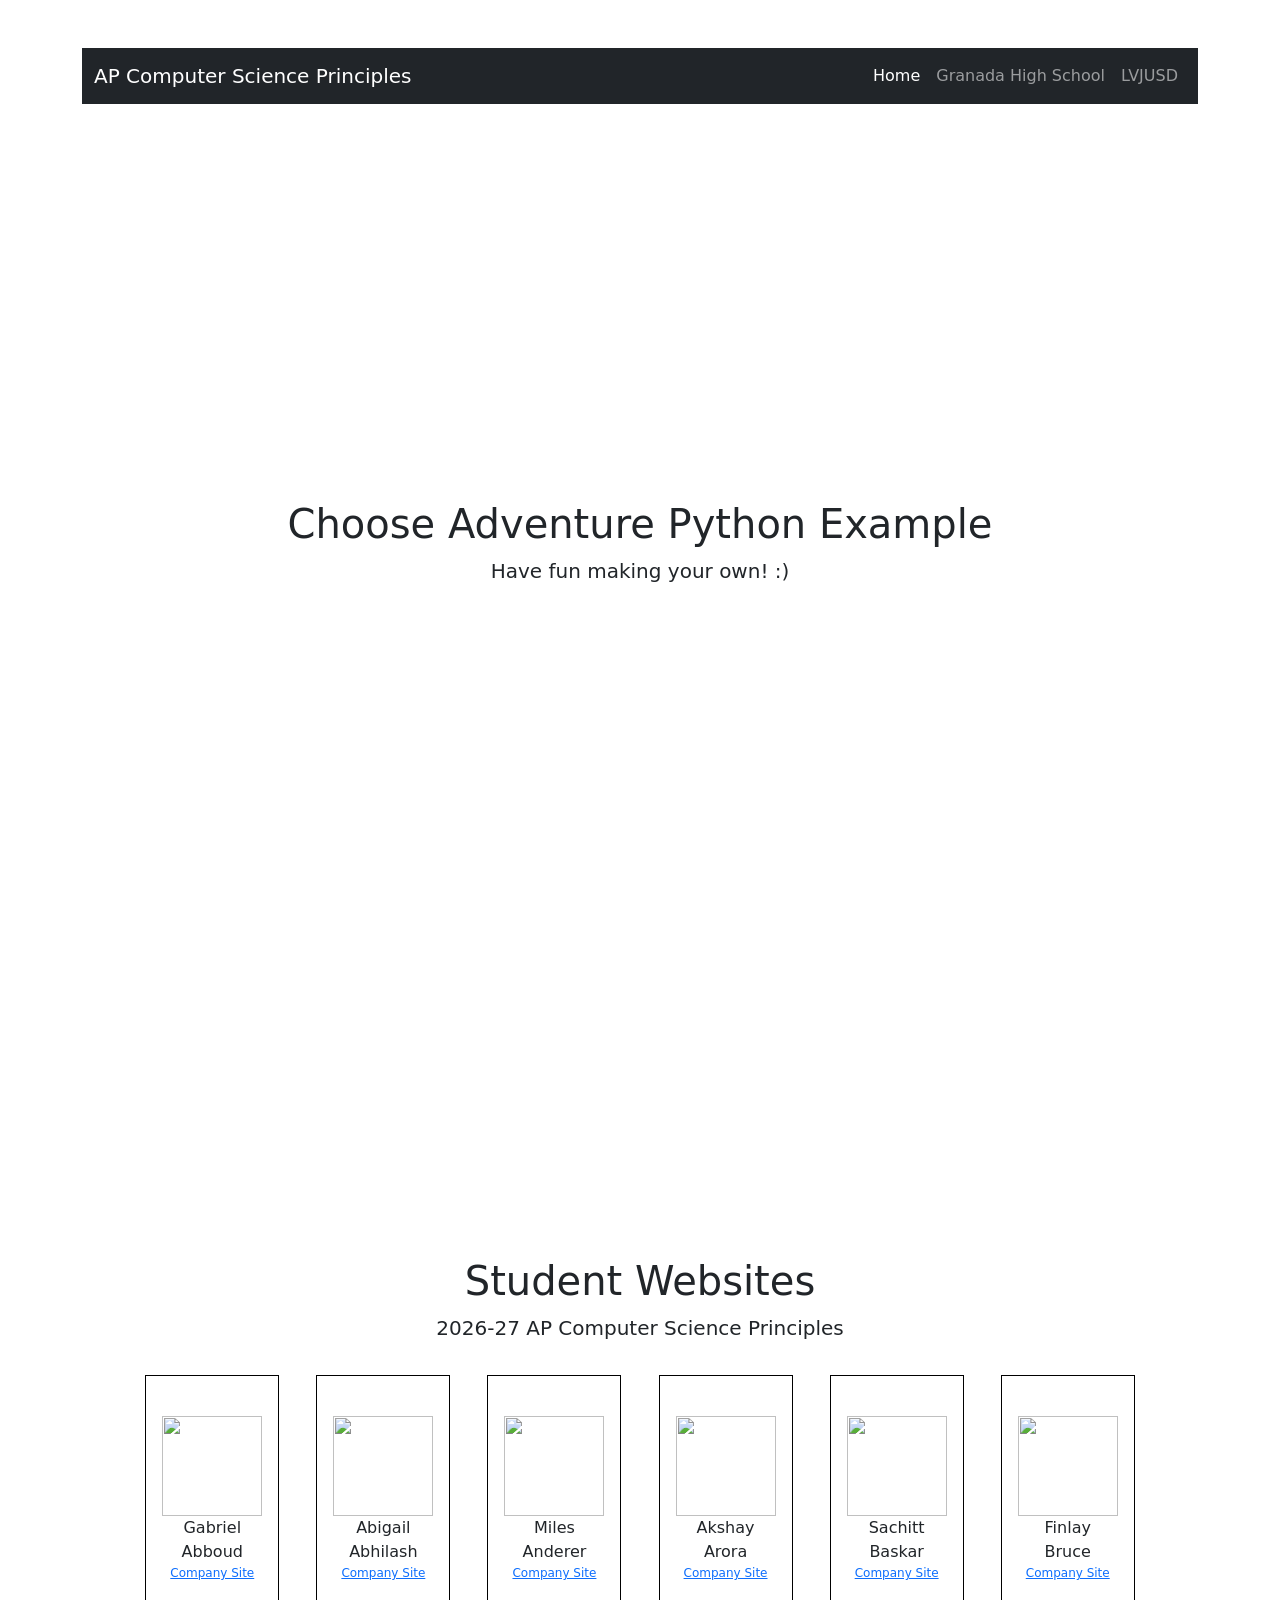
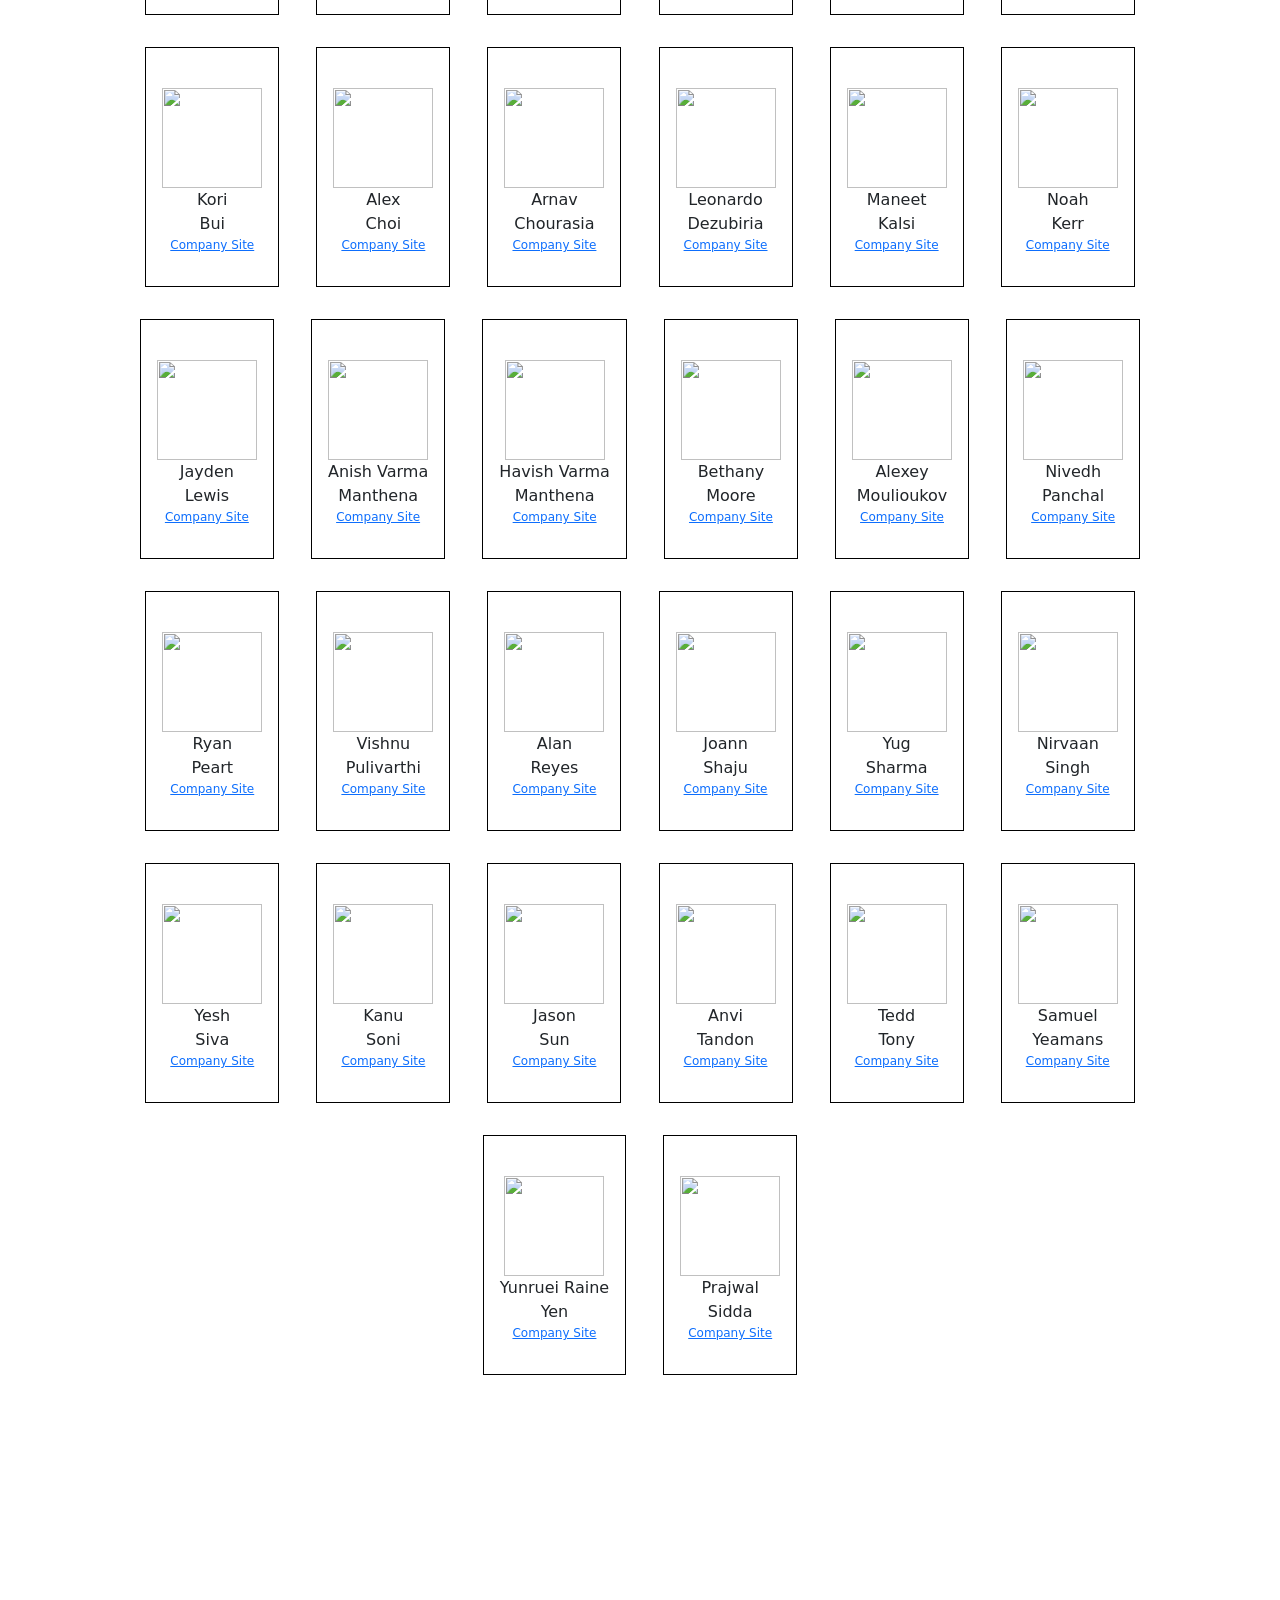
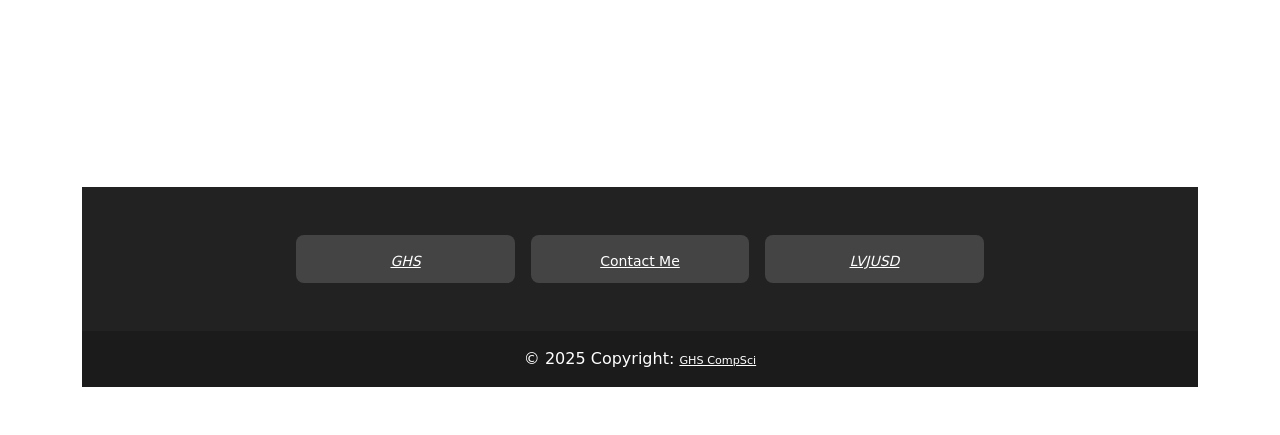
==== index.html @ 0749d77b "Update index.html" ====
<!doctype html>
<html lang="en">
  <head>
    <!-- Required meta tags -->
    <meta charset="utf-8">
    <meta name="viewport" content="width=device-width, initial-scale=1">

    <!-- Bootstrap CSS -->
    <link href="https://cdn.jsdelivr.net/npm/bootstrap@5.0.2/dist/css/bootstrap.min.css" rel="stylesheet" integrity="sha384-EVSTQN3/azprG1Anm3QDgpJLIm9Nao0Yz1ztcQTwFspd3yD65VohhpuuCOmLASjC" crossorigin="anonymous">
    
    <title> APCSP Student Websites</title>
    
        <link href="styles.css" rel="stylesheet">
     <link rel="icon" type="image/x-icon" href="https://codehs.com/uploads/260bf716583dcff7c9e928680b827b67">
  </head>
  
  
  <body class="container my-5">

        <!-- Responsive navbar-->
        <nav class="navbar navbar-expand-lg navbar-dark bg-dark">
            <div class="container">
                <a class="navbar-brand" href="#">AP Computer Science Principles</a>
                <button class="navbar-toggler" type="button" data-bs-toggle="collapse" data-bs-target="#navbarSupportedContent" aria-controls="navbarSupportedContent" aria-expanded="false" aria-label="Toggle navigation"><span class="navbar-toggler-icon"></span></button>
                <div class="collapse navbar-collapse" id="navbarSupportedContent">
                    <ul class="navbar-nav ms-auto mb-2 mb-lg-0">
                        <li class="nav-item"><a class="nav-link active" aria-current="page" href="https://sites.google.com/lvjusd.org/willis/home">Home</a></li>
                        <!--<li class="nav-item"><a class="nav-link" href="https://granadacs.codehs.me/previousYears">Previous Years</a></li>-->
                        <li class="nav-item"><a class="nav-link" href="https://www.livermoreschools.org/granadahigh">Granada High School</a></li>
                        <li class="nav-item"><a class="nav-link" href="https://www.livermoreschools.org/">LVJUSD</a></li>
                    </ul>
                </div>
            </div>
        </nav>
        
        
         
        
        <div class="parallax my-5">
        
        </div>
        
        
        
    <div class="container">    




      
    
    <center>


      <div class="text-center mt-5">
                <h1>Choose Adventure Python Example</h1>
                <p class="lead">Have fun making your own! :)</p>
                
            </div>

      <iframe src="https://trinket.strivemath.org/embed/python/1a2e09a6f8?outputOnly=true" width="100%" height="600" frameborder="0" marginwidth="0" marginheight="0" allowfullscreen></iframe>
        <div class="text-center mt-5">
                <h1>Student Websites</h1>
                <p class="lead">2026-27 AP Computer Science Principles</p>
                
            </div>
         

          <div class = "pic text-center m-3">
              <a href =  "https://gabriel4888.github.io/APCSPwebsite/" ><br>
                  <img src = "https://codehs.com/uploads/02cf5e8063f122d4cc6b2bf9e279287d" width = "100 px" height = "100 px">
              </a>
              <br>
              Gabriel<br>Abboud
              <a href="https://pixel-perfect-capture-7185.lovable.app">
                  <p style="font-size:12px;">Company Site</p>
              </a>
          </div>
          
          <div class = "pic text-center m-3">
              <a href =  "https://abby282.github.io/APCSPwebsite/" ><br>
                  <img src = "https://codehs.com/uploads/e8651427ff3107e7823026f9c52aae89" width = "100 px" height = "100 px">
              </a>
              <br>
              Abigail<br>Abhilash
              <a href="https://loupe-jewelry.surge.sh/index.html ">
                  <p style="font-size:12px;">Company Site</p>
              </a>
          </div>
          
          <div class = "pic text-center m-3">
              <a href =  "https://houstonsproblem.github.io/APCSPWebsite/" ><br>
                  <img src = "https://codehs.com/uploads/189a9bb1a7196c01814d406f9740e86a" width = "100 px" height = "100 px">
              </a>
              <br>
              Miles<br>Anderer
              <a href="https://potato-website-15495627.codehs.me/index.html">
                  <p style="font-size:12px;">Company Site</p>
              </a>
          </div>
          
          <div class = "pic text-center m-3">
              <a href =  "https://cashakshay.github.io/APCSPwebsite/" ><br>
                  <img src = "https://codehs.com/uploads/dd9727e925d64eddc210a76b152dfc08" width = "100 px" height = "100 px">
              </a>
              <br>
              Akshay<br>Arora
              <a href="https://cashakshay.github.io/Florian_Lefevre/ ">
                  <p style="font-size:12px;">Company Site</p>
              </a>
          </div>
          
          <div class = "pic text-center m-3">
              <a href =  "https://sachitt11.github.io/APCSPwebsite/" ><br>
                  <img src = "https://codehs.com/uploads/03f4976f5c60a3731e97702c95d3ed58" width = "100 px" height = "100 px">
              </a>
              <br>
              Sachitt<br>Baskar
              <a href="velora-learn.lovable.app">
                  <p style="font-size:12px;">Company Site</p>
              </a>
          </div>
          
          <div class = "pic text-center m-3">
              <a href =  "https://Seclart.github.io/APCSPwebsite/" ><br>
                  <img src = "https://codehs.com/uploads/35b50869cdb82bfd3e4e8c8fb19cc699" width = "100 px" height = "100 px">
              </a>
              <br>
              Finlay<br>Bruce
              <a href="https://potato-website-15495627.codehs.me/index.html">
                  <p style="font-size:12px;">Company Site</p>
              </a>
          </div>
          
          <div class = "pic text-center m-3">
              <a href =  "https://korib12.github.io/APCSPwebsite/" ><br>
                  <img src = "https://codehs.com/uploads/90784df0fb73fb841cbe8e6a67ae622a" width = "100 px" height = "100 px">
              </a>
              <br>
              Kori<br>Bui<br>
              <a href="https://pixel-perfect-capture-0454.lovable.app">
                  <p style="font-size:12px;">Company Site</p>
              </a>
          </div>
          
          <div class = "pic text-center m-3">
              <a href =  "https://northsentinelisland.github.io/APCSP/ " ><br>
                  <img src = "https://codehs.com/uploads/d11c15dc56feb62e4e7dd07e6ef110f8" width = "100 px" height = "100 px">
              </a>
              <br>
              Alex<br>Choi<br>
              <a href="https://alex-project-studio.thedudeguyone.chatgpt.site/">
                  <p style="font-size:12px;">Company Site</p>
              </a>
          </div>
          
          <div class = "pic text-center m-3">
              <a href =  "https://arnavchourasia-alt.github.io/APCSPwebsite/" ><br>
                  <img src = "https://codehs.com/uploads/7cf60f5b5650df5ae0bbf6dc291f3b3f" width = "100 px" height = "100 px">
              </a>
              <br>
              Arnav<br>Chourasia<br>
              <a href="https://6ad1b0fd1453c586a9da4205--skyhawkbackpack.netlify.app/">
                  <p style="font-size:12px;">Company Site</p>
              </a>
          </div>
          
          <div class = "pic text-center m-3">
              <a href =  "https://leonardodezcodehsme-17570199.codehs.me/index.html" ><br>
                  <img src = "https://codehs.com/uploads/1e8ac738c306394b83be31f4c3bedf6c" width = "100 px" height = "100 px">
              </a>
              <br>
              Leonardo<br>Dezubiria<br>
              <a href="https://monterey-sea-watch.lovable.app">
                  <p style="font-size:12px;">Company Site</p>
              </a>
          </div>
          
          <div class = "pic text-center m-3">
              <a href =  "https://github.com/Splec/APCSPWEBSITE" ><br>
                  <img src = "https://codehs.com/uploads/a406b1c2dffc3bc726c35463a833a916" width = "100 px" height = "100 px">
              </a>
              <br>
              Maneet<br>Kalsi<br>
              <a href="https://pulse-stride-forge.lovable.app">
                  <p style="font-size:12px;">Company Site</p>
              </a>
          </div>
          
          <div class = "pic text-center m-3">
              <a href =  "https://sudo-nlink.github.io/APCSPwebsite/" ><br>
                  <img src = "https://codehs.com/uploads/563f7c6ec3ba0567363b879375a4a222" width = "100 px" height = "100 px">
              </a>
              <br>
              Noah<br>Kerr<br>
              <a href="https://deskdrop-shop-app.lovable.app">
                  <p style="font-size:12px;">Company Site</p>
              </a>
          </div>
          
          <div class = "pic text-center m-3">
              <a href =  "https://jaydenlewis9.github.io/APCSPwebsite/" ><br>
                  <img src = "https://codehs.com/uploads/b3d394c2a65950506a50a38a367d0805" width = "100 px" height = "100 px">
              </a>
              <br>
              Jayden<br>Lewis<br>
              <a href="https://jaydens-flowers.lovable.app/">
                  <p style="font-size:12px;">Company Site</p>
              </a>
          </div>
          
          <div class = "pic text-center m-3">
              <a href =  "https://anishmanthena123.github.io/AP-CSP/" ><br>
                  <img src = "https://codehs.com/uploads/af47284c2b4555b7795d5a26a6a2e0a4" width = "100 px" height = "100 px">
              </a>
              <br>
              Anish Varma<br>Manthena<br>
              <a href="https://anishmanthena123.github.io/AI-CSP-/">
                  <p style="font-size:12px;">Company Site</p>
              </a>
          </div>
          
          <div class = "pic text-center m-3">
              <a href =  "https://havishmanthena.github.io/APCSPwebsite/ " ><br>
                  <img src = "https://codehs.com/uploads/78430890a5dca43bdaaccb4c65d2e7fc " width = "100 px" height = "100 px">
              </a>
              <br>
              Havish Varma<br>Manthena<br>
              <a href="https://havishmanthena.github.io/nexus-ai/">
                  <p style="font-size:12px;">Company Site</p>
              </a>
          </div>
          
          <div class = "pic text-center m-3">
              <a href =  "https://CT6449.github.io/APCSPwebsite" ><br>
                  <img src = "https://codehs.com/uploads/fd2d5d7b155b734f062b4e59a9345b31" width = "100 px" height = "100 px">
              </a>
              <br>
              Bethany<br>Moore<br>
              <a href="https://potato-website-15495627.codehs.me/index.html">
                  <p style="font-size:12px;">Company Site</p>
              </a>
          </div>
          
          <div class = "pic text-center m-3">
              <a href =  "https://alexeymoulioukov.github.io/APCSPwebsite/" ><br>
                  <img src = "https://codehs.com/uploads/1e8ac738c306394b83be31f4c3bedf6c" width = "100 px" height = "100 px">
              </a>
              <br>
              Alexey<br>Moulioukov<br>
              <a href="alexeymoulioukov.github.io/the-club-livermore">
                  <p style="font-size:12px;">Company Site</p>
              </a>
          </div>
          
          <div class = "pic text-center m-3">
              <a href =  "https://big-n85.github.io/APCSPwebsite/" ><br>
                  <img src = "https://codehs.com/uploads/539eeea50913bf10475e3539074aeec8" width = "100 px" height = "100 px">
              </a>
              <br>
              Nivedh<br>Panchal<br>
              <a href="https://big-n85.github.io/AeroLab/">
                  <p style="font-size:12px;">Company Site</p>
              </a>
          </div>
          
          <div class = "pic text-center m-3">
              <a href =  "https://ryan-peart87.github.io/APCSP-Website/ " ><br>
                  <img src = "https://codehs.com/uploads/02fa2aacb30342fd7bfd6a255d07ca1e" width = "100 px" height = "100 px">
              </a>
              <br>
              Ryan<br>Peart<br>
              <a href="https://run-ready-portal.lovable.app">
                  <p style="font-size:12px;">Company Site</p>
              </a>
          </div>
          
          <div class = "pic text-center m-3">
              <a href =  "https://vp16crypt.github.io/APCSPwebsite/" ><br>
                  <img src = "https://codehs.com/uploads/de66f515130d7754b33cb535a3f355fb" width = "100 px" height = "100 px">
              </a>
              <br>
              Vishnu<br>Pulivarthi<br>
              <a href="https://eco-swish-play.lovable.app">
                  <p style="font-size:12px;">Company Site</p>
              </a>
          </div>
          
          <div class = "pic text-center m-3">
              <a href =  "https://alanr789.github.io/APCSPwebsite/" ><br>
                  <img src = "https://codehs.com/uploads/dc5af994143a38bc581f7ca6274b8700" width = "100 px" height = "100 px">
              </a>
              <br>
              Alan<br>Reyes<br>
              <a href="https://hungry-hubs-web.lovable.app">
                  <p style="font-size:12px;">Company Site</p>
              </a>
          </div>
          
          <div class = "pic text-center m-3">
              <a href =  "https://j-s10.github.io/APCSPwebsite/" ><br>
                  <img src = "https://codehs.com/uploads/9cefd37bedeead2f1ed664e26999224f" width = "100 px" height = "100 px">
              </a>
              <br>
              Joann<br>Shaju<br>
              <a href="https://crisp-landing-pad.lovable.app/contact">
                  <p style="font-size:12px;">Company Site</p>
              </a>
          </div>
          
          <div class = "pic text-center m-3">
              <a href =  "https://sharmayug26-png.github.io/APCSPwebsite/" ><br>
                  <img src = "https://codehs.com/uploads/329af28db86fb731fbf8623990104bdb" width = "100 px" height = "100 px">
              </a>
              <br>
              Yug<br>Sharma<br>
              <a href="https://chess-cornerstone-connect.lovable.app/">
                  <p style="font-size:12px;">Company Site</p>
              </a>
          </div>
          
          <div class = "pic text-center m-3">
              <a href =  "https://nirwewe28.github.io/APCSPWebsite/" ><br>
                  <img src = "https://codehs.com/uploads/5f92d1bccbd34bd2d4e6a88f702e09ed" width = "100 px" height = "100 px">
              </a>
              <br>
              Nirvaan<br>Singh<br>
              <a href="https://core-compute-showcase.lovable.app/">
                  <p style="font-size:12px;">Company Site</p>
              </a>
          </div>
          
          <div class = "pic text-center m-3">
              <a href =  "https://yeshgod7708.github.io/APCSPwebsite/" ><br>
                  <img src = "https://codehs.com/uploads/049de01ecf555fa64d90e5599ba0fba1" width = "100 px" height = "100 px">
              </a>
              <br>
              Yesh<br>Siva<br>
              <a href="https://insomniac-city.lovable.app">
                  <p style="font-size:12px;">Company Site</p>
              </a>
          </div>
          
          <div class = "pic text-center m-3">
              <a href =  "https://kanuson.github.io/APCSPwebsite/" ><br>
                  <img src = " https://codehs.com/uploads/f61203e5b70e50c6a9826dc94be6d1a2" width = "100 px" height = "100 px">
              </a>
              <br>
              Kanu<br>Soni<br>
              <a href="https://potato-website-15495627.codehs.me/index.html">
                  <p style="font-size:12px;">Company Site</p>
              </a>
          </div>
          
          <div class = "pic text-center m-3">
              <a href =  "https://ewfioj.github.io/APCSP-website/" ><br>
                  <img src = "https://codehs.com/uploads/bf122337c9e7ca34dc414cf9b5e515fe" width = "100 px" height = "100 px">
              </a>
              <br>
              Jason<br>Sun<br>
              <a href="https://dirt-deep-dive.lovable.app">
                  <p style="font-size:12px;">Company Site</p>
              </a>
          </div>
          
          <div class = "pic text-center m-3">
              <a href =  "https://anviaishvi.github.io/APCSPwebsite-/" ><br>
                  <img src = "https://codehs.com/uploads/3baa25bd7d8b519b087165500564ea56" width = "100 px" height = "100 px">
              </a>
              <br>
              Anvi<br>Tandon<br>
              <a href="https://wag-care-central.lovable.app">
                  <p style="font-size:12px;">Company Site</p>
              </a>
          </div>
          
          <div class = "pic text-center m-3">
              <a href =  "https://bruhiamnotputtingausername.github.io/APCSP-website/" ><br>
                  <img src = "https://codehs.com/uploads/7b370df429898dc71d28f61edd88065c" width = "100 px" height = "100 px">
              </a>
              <br>
              Tedd<br>Tony<br>
              <a href="https://bruhiamnotputtingausername.github.io/APCSP-AISite/compare.html">
                  <p style="font-size:12px;">Company Site</p>
              </a>
          </div>
          
          <div class = "pic text-center m-3">
              <a href =  "https://SamYeamans1.github.io/APCSPwebsite/" ><br>
                  <img src = "https://codehs.com/uploads/33b116a2800402d7a5c50436cf5d8431" width = "100 px" height = "100 px">
              </a>
              <br>
              Samuel<br>Yeamans<br>
              <a href="https://italian-treats-hub.lovable.app">
                  <p style="font-size:12px;">Company Site</p>
              </a>
          </div>
          
          <div class = "pic text-center m-3">
              <a href =  "https://raine-yen.github.io/ghs/" ><br>
                  <img src = "https://codehs.com/uploads/2042787e1cdf7877e87261e2cd79dbee" width = "100 px" height = "100 px">
              </a>
              <br>
              Yunruei Raine<br>Yen<br>
              <a href="https://potato-website-15495627.codehs.me/index.html">
                  <p style="font-size:12px;">Company Site</p>
              </a>
          </div>

          <div class = "pic text-center m-3">
              <a href =  "https://bluelagoon9852.github.io/APCSP-Website/" ><br>
                  <img src = "https://codehs.com/uploads/9de60f9440e0bd759f7b79d7dabeba4d" width = "100 px" height = "100 px">
              </a>
              <br>
              Prajwal<br>Sidda<br>
              <a href="https://can-do-finder-46.lovable.app">
                  <p style="font-size:12px;">Company Site</p>
              </a>
          </div>

              
                
                
</center>


            
            
            
            
            
        
            
            
            
            
        </div>
        
        
        <div class="parallax my-5">
        
        </div>
        
        

        
        
        <div>

              <footer class="text-center text-lg-start" style="background-color: #222222">
                <div class="container d-flex justify-content-center py-5">
                  <button type="button" class="btn btn-white btn-lg btn-floating mx-2" style="background-color: #444444;">
                    <a href="https://www.livermoreschools.org/granadahigh"><i class="fab fa-facebook-f">GHS</i>  </a> 
                  </button>
                  <button type="button" class="btn btn-white btn-lg btn-floating mx-2" style="background-color: #444444;">
                    <a href = "mailto: kwillis@lvjusd.org">Contact Me</a>
                  </button>
                  <button type="button" class="btn btn-white btn-lg btn-floating mx-2" style="background-color: #444444;">
                    <a href="https://www.livermoreschools.org/"><i class="fab fa-instagram">LVJUSD</i> </a> 
                  </button>
                
                </div>
            
                <!-- Copyright -->
                <div class="text-center text-white p-3" style="background-color: rgba(0, 0, 0, 0.2);">
                  © 2025 Copyright:
                  <a class="text-white" href="https://sites.google.com/lvjusd.org/willis/home">GHS CompSci</a>
                </div>
                <!-- Copyright -->
              </footer>
  
        </div>
<!-- End of .container -->
        
        
        <!-- Bootstrap core JS-->
        <script src="https://cdn.jsdelivr.net/npm/bootstrap@5.2.3/dist/js/bootstrap.bundle.min.js"></script>
        <!-- Core theme JS-->
        
    </body>

</html>
---- styles.css ----
button,input{
    
    
    width: 20%;
}
body{
   background-color: white;
}

label {display: block;}


form {
  border-radius: 5px;
  background-color: #f2f2f2;
  padding: 20px;
}


input[type=email], select {
  width: 100%;
  padding: 12px;
  margin: 8px 0;
  display: inline-block;
  border: 1px solid #ccc;
  border-radius: 4px;
  box-sizing: border-box;
}

input[type=submit] {
  width: 100%;
  background-color: #4CAF50;
  color: white;
  padding: 14px;
  margin: 8px 0;
  border: none;
  border-radius: 4px;
  cursor: pointer;
}

textarea[name=message] {
  width: 100%;
  background-color: white;
  color: black;
  padding: 14px;
  margin: 8px 0;
  border: none;
  border-radius: 4px;
  cursor: pointer;
}

input[type=submit]:hover {
  background-color: #45a049;
}

video{
    width: 100px;
    height:94px;
    
    border-radius: 11px;
}

table{/* This is for the table in the chatroom */
    border: 1px solid black;
    width:80%;
    margin:auto;
}

th:first-child {  /* This is for the first header in the table */
    width:10%;
    background-color: #eeeeee;
}
  
th:nth-child(2) { /* This is for the second header in the table */
    width:90%;
    text-align: left;
    padding-left: 3%;
}

td:first-child {  /* This is for the first column in the table */
    width:10%;
    background-color: #eeeeee;
    text-align: left;
    padding-left:20px;
}
  
td:nth-child(2) {  /* This is for the second column in the table */
    width:90%;
    text-align: left;
    padding-left: 3%;
}

.chatroomText{  /* This is for the Welcome and the textbox to enter a msg*/
    width:80%;
    margin:auto;
    text-align: left;
}












.parallax{
    background-image: url("https://codehs.com/uploads/874bda2f0d4e29a04019eabb8e223c89");
    background-position: center top;
    min-height: 300px;
    background-repeat: no-repeat;
    background-size: 100%;
    background-attachment: fixed;
    
    text-align: center;
    
}

footer a{
    color: white;
    font-size: 70%;
    text-align:center;
}


















.pic{
    display: inline-block;
    padding: 1em;
    border: 1px solid black;
    
}

.pics{
    margin: auto;
    width: 80%;
    margin-bottom: 10px;
    text-align:center;
  
 }
 
 
 .parallax8 {
  /* The image used */
  background-image: url("https://codehs.com/uploads/f0f796bc400d45a15ad494f02713ef83");

  /* Set a specific height */
  min-height: 500px;

  /* Create the parallax scrolling effect */
  background-attachment: fixed;
  background-position: center;
  background-repeat: no-repeat;
  background-size: cover;
}




@media only screen and (max-width: 980px) {
 
  
     body{
         
         background-color: black;
         color: white;
     }
    .parallax{
          background-attachment: scroll; 
    }
  
     .pic{
        
        border: 1px solid white;
        
    }
    
   
}
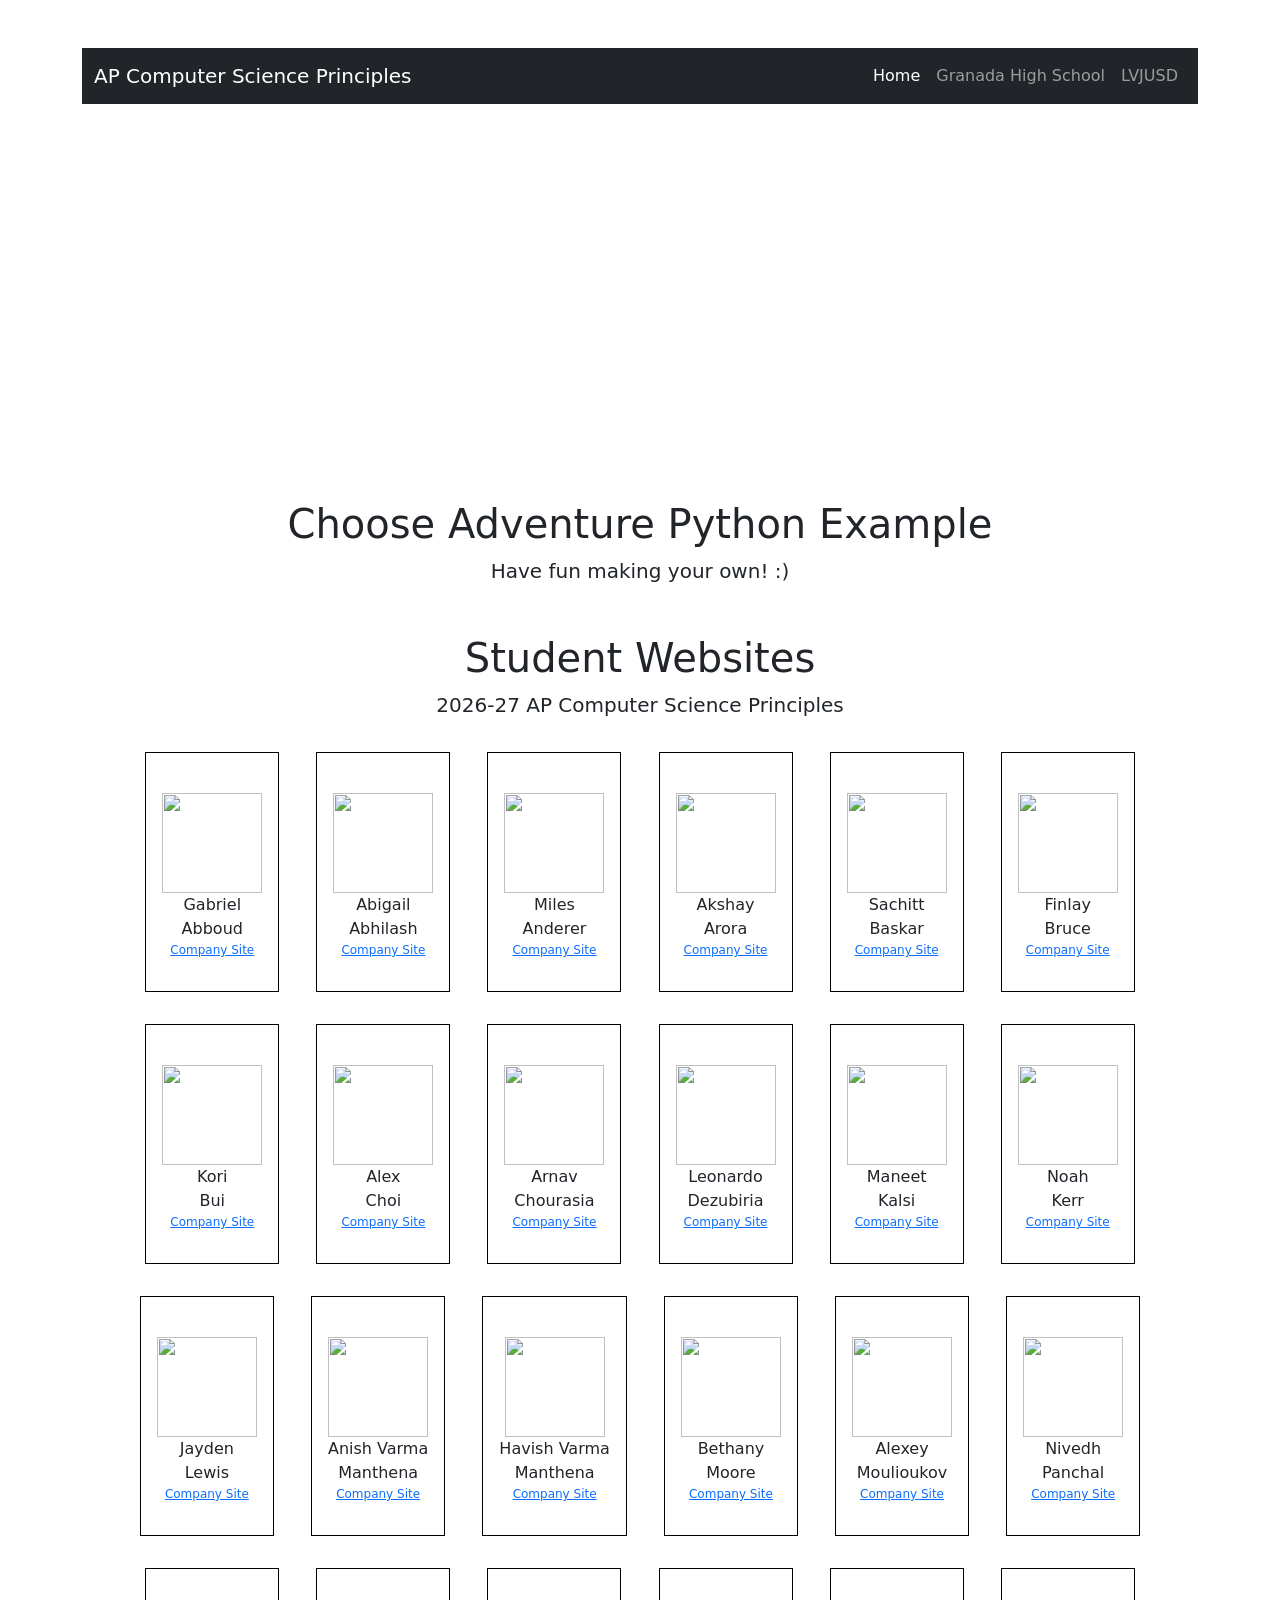
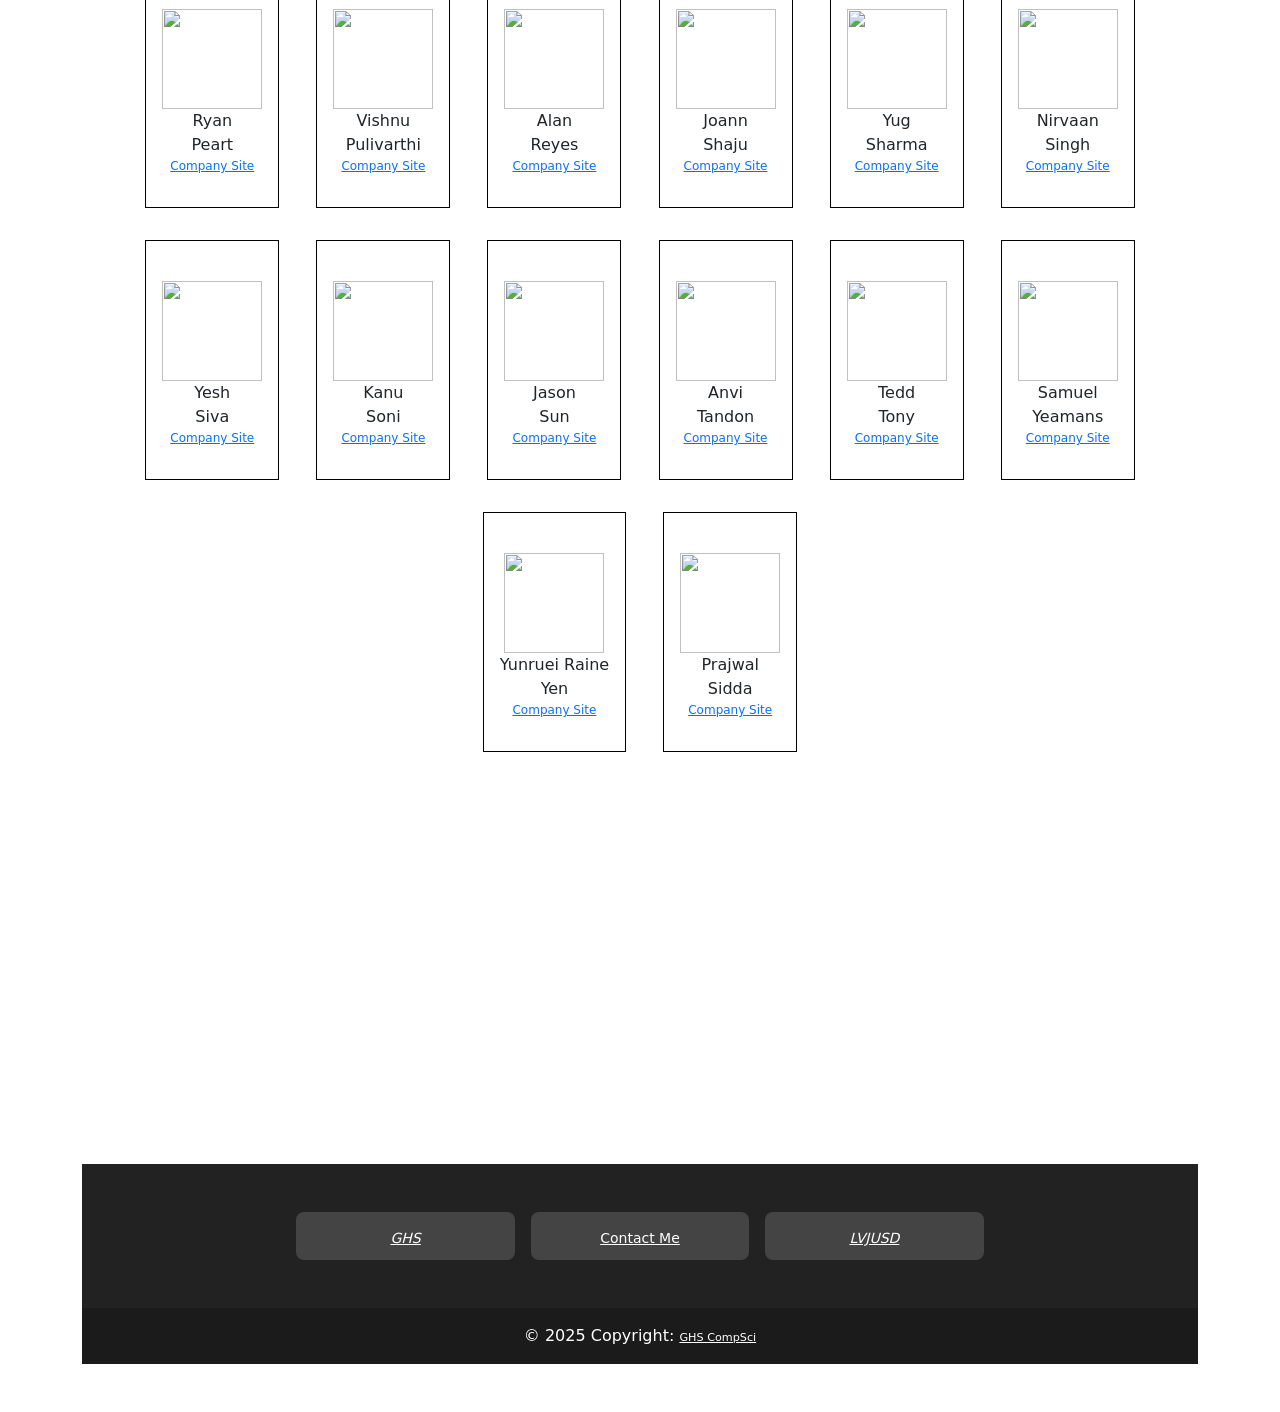
==== commit a006d4ff: "Update index.html" ====
--- a/index.html
+++ b/index.html
@@ -58,8 +58,7 @@
                 
             </div>
 
-      <iframe src="https://trinket.strivemath.org/embed/python/1a2e09a6f8?outputOnly=true" width="100%" height="600" frameborder="0" marginwidth="0" marginheight="0" allowfullscreen></iframe>
-        <div class="text-center mt-5">
+    <div class="text-center mt-5">
                 <h1>Student Websites</h1>
                 <p class="lead">2026-27 AP Computer Science Principles</p>
                 
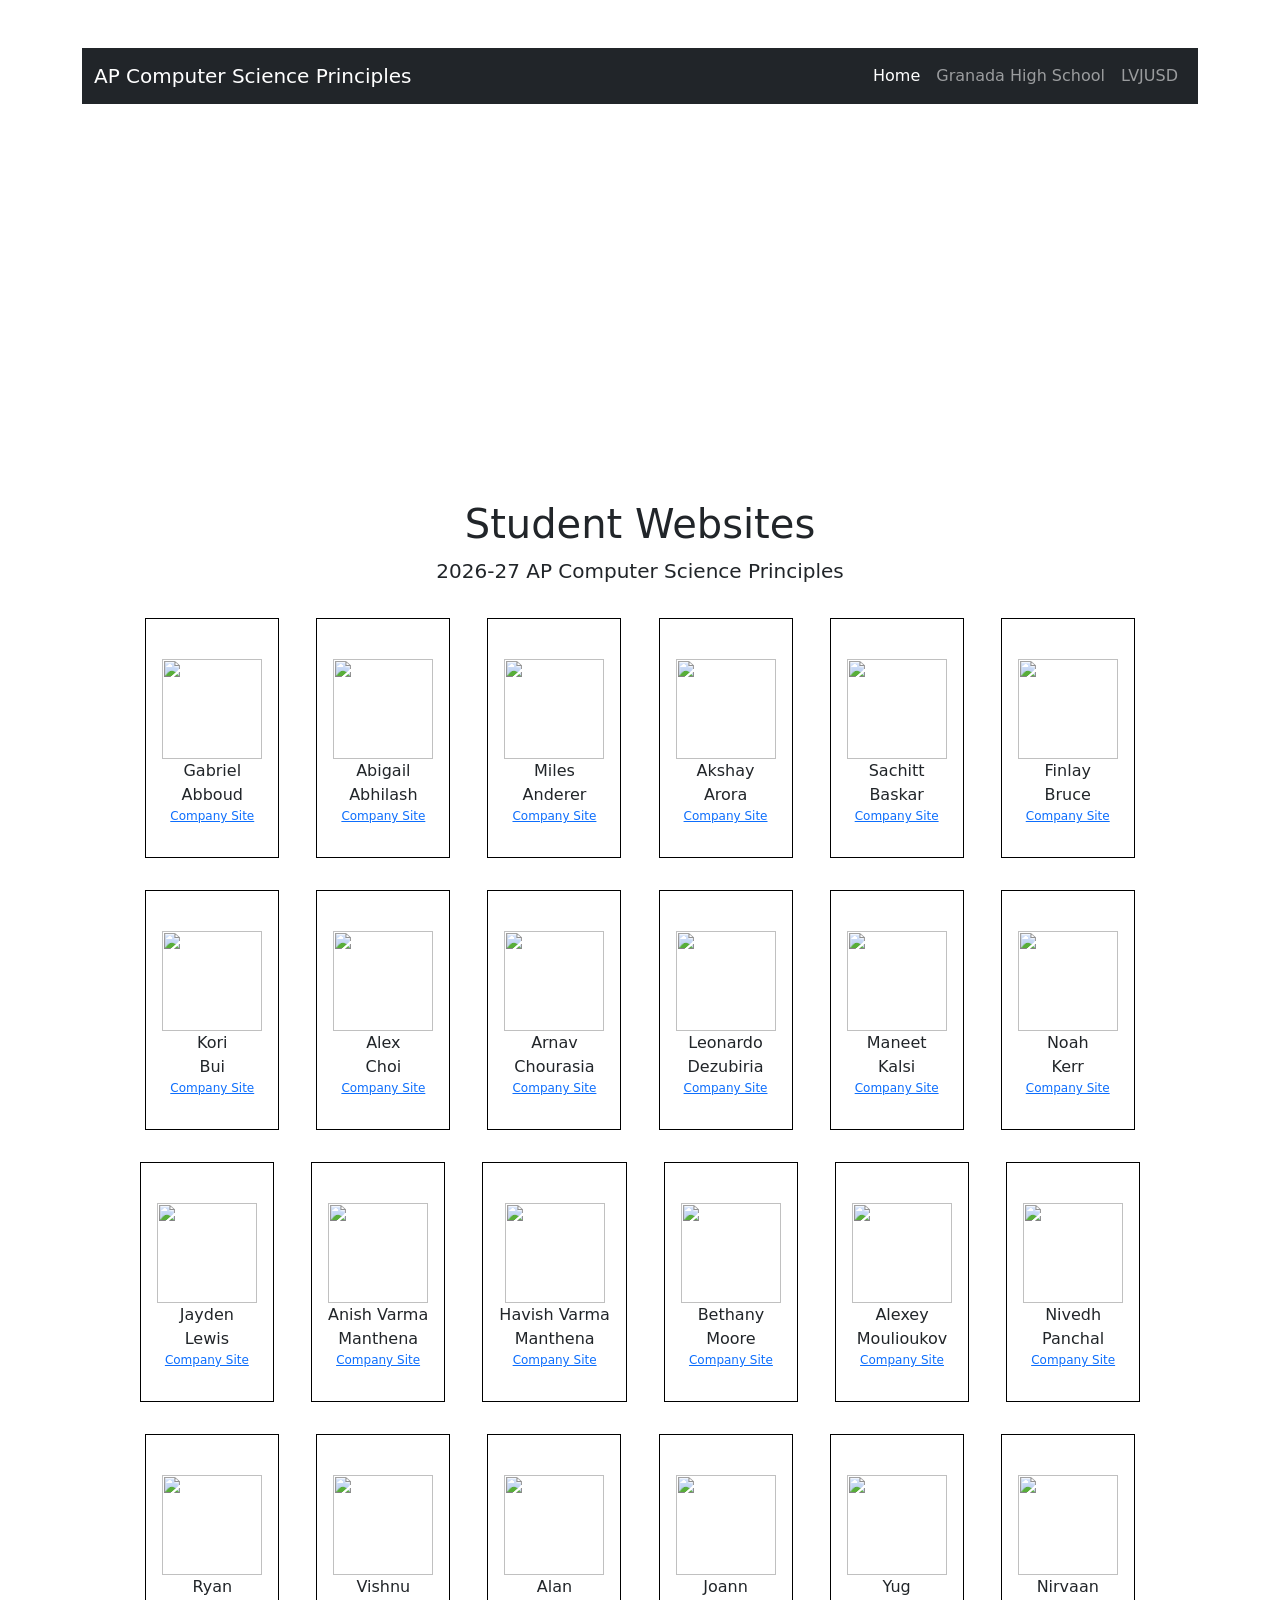
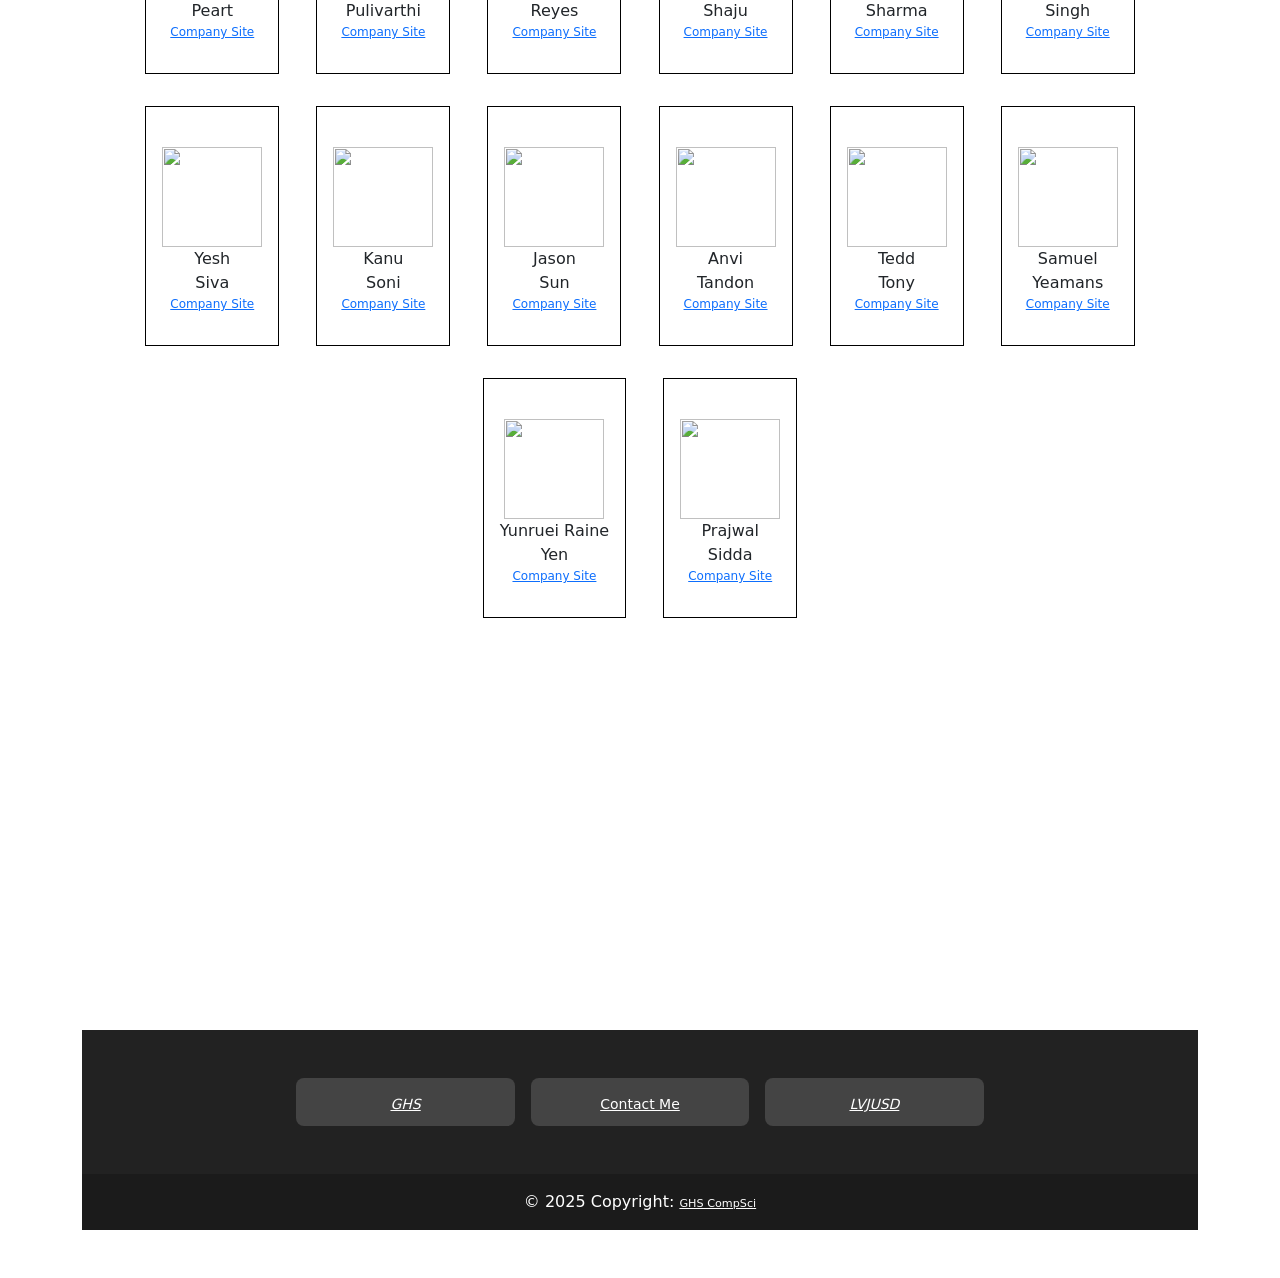
==== commit 6dbec9f2: "Update index.html" ====
--- a/index.html
+++ b/index.html
@@ -52,11 +52,7 @@
     <center>
 
 
-      <div class="text-center mt-5">
-                <h1>Choose Adventure Python Example</h1>
-                <p class="lead">Have fun making your own! :)</p>
-                
-            </div>
+     
 
     <div class="text-center mt-5">
                 <h1>Student Websites</h1>
